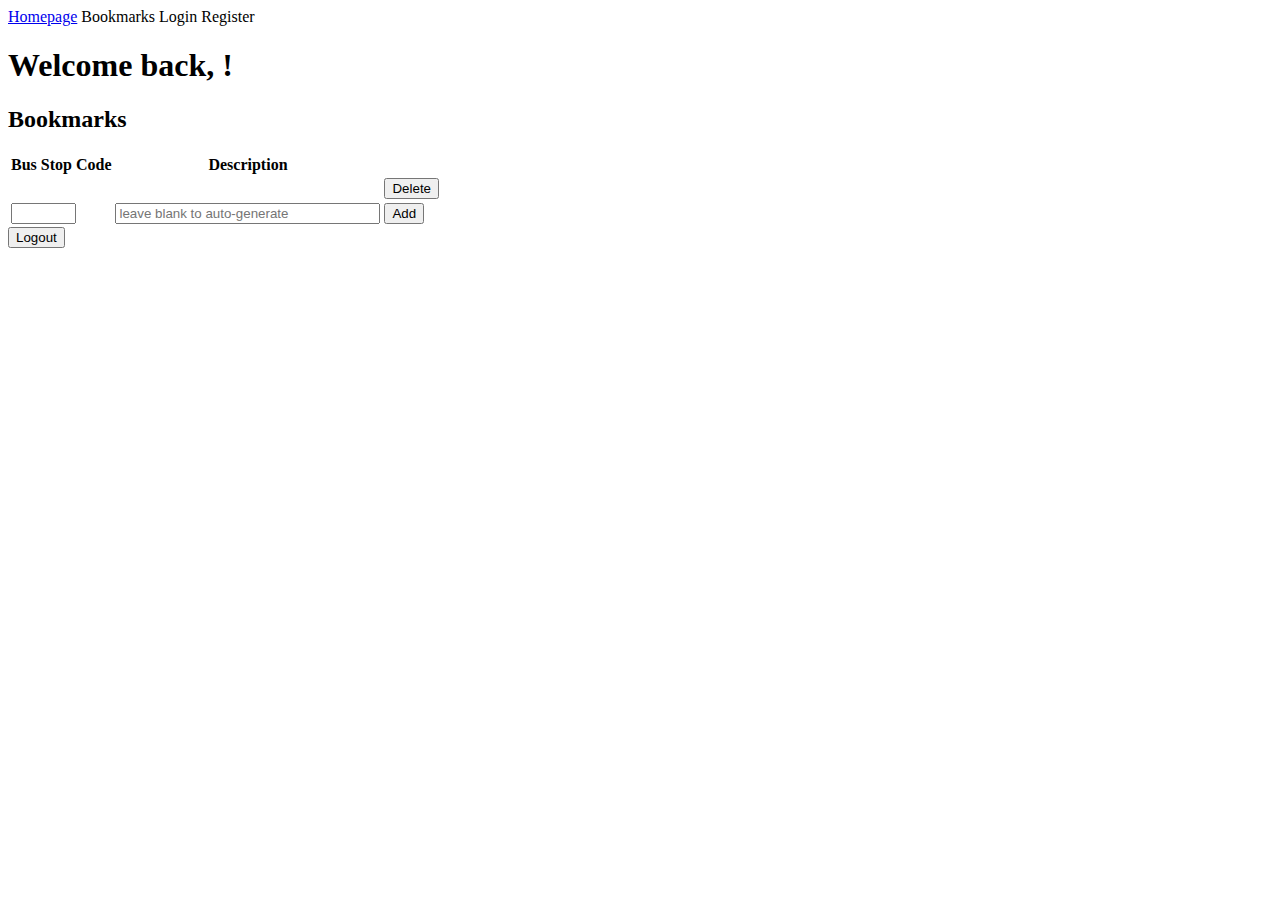
==== src/main/resources/templates/bookmarks.html @ 0e0906c8 "Version 2" ====
<!DOCTYPE html>
<html lang="en">
<head>
    <meta charset="UTF-8">
    <meta http-equiv="X-UA-Compatible" content="IE=edge">
    <meta name="viewport" content="width=device-width, initial-scale=1.0">
    <title>Bookmarks</title>
    <link rel="stylesheet" 
            href="https://cdnjs.cloudflare.com/ajax/libs/bootstrap/5.1.3/css/bootstrap.min.css" 
            integrity="sha512-GQGU0fMMi238uA+a/bdWJfpUGKUkBdgfFdgBm72SUQ6BeyWjoY/ton0tEjH+OSH9iP4Dfh+7HM0I9f5eR0L/4w==" 
            crossorigin="anonymous" referrerpolicy="no-referrer" />
        <link rel="stylesheet" 
            href="https://cdnjs.cloudflare.com/ajax/libs/font-awesome/6.1.0/css/all.min.css" 
            integrity="sha512-10/jx2EXwxxWqCLX/hHth/vu2KY3jCF70dCQB8TSgNjbCVAC/8vai53GfMDrO2Emgwccf2pJqxct9ehpzG+MTw==" 
            crossorigin="anonymous" referrerpolicy="no-referrer" />
</head>
<body>
    <div class="container">
        <nav class="nav nav-pills nav-fill">
            <a class="nav-link" href="/">Homepage</a>
            <a class="nav-link active" aria-current="page">Bookmarks</a>
            <a class="nav-link disabled">Login</a>
            <a class="nav-link disabled">Register</a>
          </nav>
        <div class="row mt-5">
            <h1>Welcome back, <span data-th-text="${username}"></span>!</h1>
        </div>
        <div class="row mt-5">
            <h2>Bookmarks</h2>
                <table class="table">
                    <thead>
                        <tr>
                            <th scope="col">Bus Stop Code</th>
                            <th scope="col">Description</th>
                            <th scope="col"></th>
                        </tr>
                    </thead>
                    <tbody>
                        <tr th:each="bookmark : ${bookmarks}">
                            <td><a class="btn btn-primary" th:href="@{/busStop?busStopCode={bSC}(bSC=${bookmark.busStopCode})}" role="button"><span th:text="${bookmark.busStopCode}"></span></a></td>
                            <td th:text="${bookmark.description}"></td>
                            <td><button type="submit">Delete</button></td>
                        </tr>
                        <tr>
                            <form method="POST" action="/addBookmark">
                                <td><input type="text" name="busStopCode" size="5" required></td>
                                <td><input type="text" name="description" size="30" placeholder="leave blank to auto-generate"></td>
                                <td><button type="submit">Add</button></td>  
                            </form>
                        </tr>
                    </tbody>
                </table>
        </div>
                    
        <div class="row">
            <form >
                <button type="submit" formmethod="GET" formaction="/authenticate/logout">
                    Logout
                </button>
            </form>
        </div>
    </div>
    
</body>
</html>
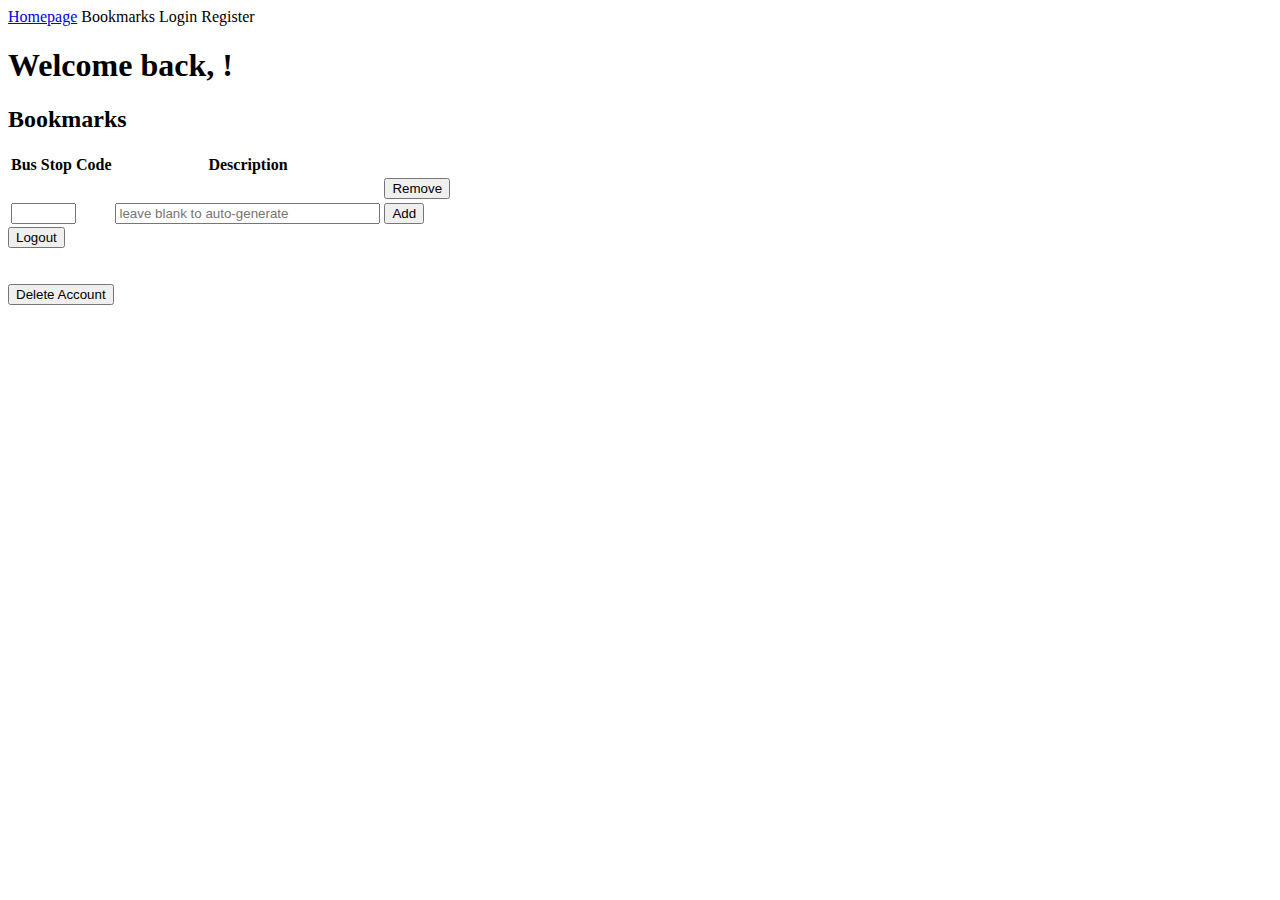
==== commit 7aff9535: "updated for version 3" ====
--- a/src/main/resources/templates/bookmarks.html
+++ b/src/main/resources/templates/bookmarks.html
@@ -37,15 +37,15 @@
                     </thead>
                     <tbody>
                         <tr th:each="bookmark : ${bookmarks}">
-                            <td><a class="btn btn-primary" th:href="@{/busStop?busStopCode={bSC}(bSC=${bookmark.busStopCode})}" role="button"><span th:text="${bookmark.busStopCode}"></span></a></td>
+                            <td><a class="btn btn-info" th:href="@{/busStop?busStopCode={bSC}(bSC=${bookmark.busStopCode})}" role="button"><span th:text="${bookmark.busStopCode}"></span></a></td>
                             <td th:text="${bookmark.description}"></td>
-                            <td><button type="submit">Delete</button></td>
+                            <td><form><button type="submit" formmethod="GET" th:formaction="@{/deleteBookmark/{bSC}(bSC=${bookmark.busStopCode})}" class="btn btn-warning">Remove</button></form></td>
                         </tr>
                         <tr>
                             <form method="POST" action="/addBookmark">
                                 <td><input type="text" name="busStopCode" size="5" required></td>
                                 <td><input type="text" name="description" size="30" placeholder="leave blank to auto-generate"></td>
-                                <td><button type="submit">Add</button></td>  
+                                <td><button type="submit" class="btn btn-success">Add</button></td>  
                             </form>
                         </tr>
                     </tbody>
@@ -54,8 +54,15 @@
                     
         <div class="row">
             <form >
-                <button type="submit" formmethod="GET" formaction="/authenticate/logout">
+                <button type="submit" formmethod="GET" formaction="/authenticate/logout" class="btn btn-secondary">
                     Logout
+                </button>
+            </form>
+            <br>
+            <br>
+            <form >
+                <button type="submit" formmethod="GET" formaction="/deleteuser" class="btn btn-danger">
+                    Delete Account
                 </button>
             </form>
         </div>
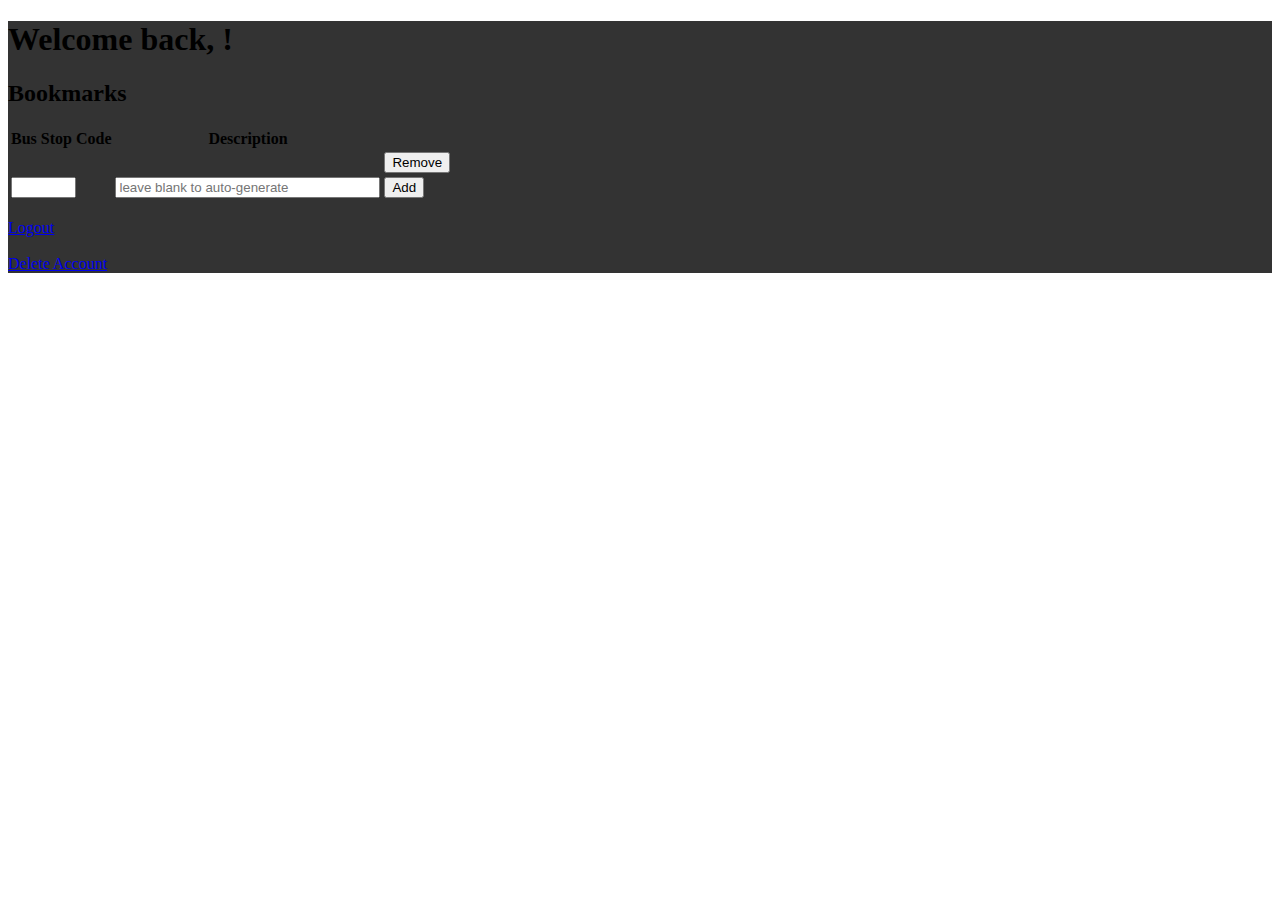
==== commit 007f0de6: "updated user interface" ====
--- a/src/main/resources/templates/bookmarks.html
+++ b/src/main/resources/templates/bookmarks.html
@@ -1,72 +1,56 @@
 <!DOCTYPE html>
 <html lang="en">
-<head>
-    <meta charset="UTF-8">
-    <meta http-equiv="X-UA-Compatible" content="IE=edge">
-    <meta name="viewport" content="width=device-width, initial-scale=1.0">
-    <title>Bookmarks</title>
-    <link rel="stylesheet" 
-            href="https://cdnjs.cloudflare.com/ajax/libs/bootstrap/5.1.3/css/bootstrap.min.css" 
-            integrity="sha512-GQGU0fMMi238uA+a/bdWJfpUGKUkBdgfFdgBm72SUQ6BeyWjoY/ton0tEjH+OSH9iP4Dfh+7HM0I9f5eR0L/4w==" 
-            crossorigin="anonymous" referrerpolicy="no-referrer" />
-        <link rel="stylesheet" 
-            href="https://cdnjs.cloudflare.com/ajax/libs/font-awesome/6.1.0/css/all.min.css" 
-            integrity="sha512-10/jx2EXwxxWqCLX/hHth/vu2KY3jCF70dCQB8TSgNjbCVAC/8vai53GfMDrO2Emgwccf2pJqxct9ehpzG+MTw==" 
-            crossorigin="anonymous" referrerpolicy="no-referrer" />
-</head>
-<body>
-    <div class="container">
-        <nav class="nav nav-pills nav-fill">
-            <a class="nav-link" href="/">Homepage</a>
-            <a class="nav-link active" aria-current="page">Bookmarks</a>
-            <a class="nav-link disabled">Login</a>
-            <a class="nav-link disabled">Register</a>
-          </nav>
-        <div class="row mt-5">
-            <h1>Welcome back, <span data-th-text="${username}"></span>!</h1>
-        </div>
-        <div class="row mt-5">
-            <h2>Bookmarks</h2>
-                <table class="table">
-                    <thead>
-                        <tr>
-                            <th scope="col">Bus Stop Code</th>
-                            <th scope="col">Description</th>
-                            <th scope="col"></th>
-                        </tr>
-                    </thead>
-                    <tbody>
-                        <tr th:each="bookmark : ${bookmarks}">
-                            <td><a class="btn btn-info" th:href="@{/busStop?busStopCode={bSC}(bSC=${bookmark.busStopCode})}" role="button"><span th:text="${bookmark.busStopCode}"></span></a></td>
-                            <td th:text="${bookmark.description}"></td>
-                            <td><form><button type="submit" formmethod="GET" th:formaction="@{/deleteBookmark/{bSC}(bSC=${bookmark.busStopCode})}" class="btn btn-warning">Remove</button></form></td>
-                        </tr>
-                        <tr>
-                            <form method="POST" action="/addBookmark">
-                                <td><input type="text" name="busStopCode" size="5" required></td>
-                                <td><input type="text" name="description" size="30" placeholder="leave blank to auto-generate"></td>
-                                <td><button type="submit" class="btn btn-success">Add</button></td>  
-                            </form>
-                        </tr>
-                    </tbody>
-                </table>
-        </div>
-                    
-        <div class="row">
-            <form >
-                <button type="submit" formmethod="GET" formaction="/authenticate/logout" class="btn btn-secondary">
-                    Logout
-                </button>
-            </form>
-            <br>
-            <br>
-            <form >
-                <button type="submit" formmethod="GET" formaction="/deleteuser" class="btn btn-danger">
-                    Delete Account
-                </button>
-            </form>
-        </div>
-    </div>
-    
-</body>
+    <head th:replace="fragments/head :: head"></head>
+        <header>
+            <div th:replace="fragments/header :: header"></div>   
+        
+        <!-- Background image -->
+        <div id="intro" class="bg-image shadow-2-strong">
+            <div class="mask d-flex align-items-center h-100" style="background-color: rgba(0, 0, 0, 0.8);">
+                <div class="container">
+                    <div class="row justify-content-center">
+                        <div class="col-xl-5 col-md-8">
+                            <div class="bg-white rounded-5 shadow-5-strong p-5">
+                                <div class="row mt-5">
+                                    <h1>Welcome back, <span data-th-text="${username}"></span>!</h1>
+                                </div>
+                                <div class="row mt-5">
+                                    <h2>Bookmarks</h2>
+                                        <table class="table">
+                                            <thead>
+                                                <tr>
+                                                    <th scope="col">Bus Stop Code</th>
+                                                    <th scope="col">Description</th>
+                                                    <th scope="col"></th>
+                                                </tr>
+                                            </thead>
+                                            <tbody>
+                                                <tr th:each="bookmark : ${bookmarks}">
+                                                    <td><a class="btn btn-info" th:href="@{/busStop?busStopCode={bSC}(bSC=${bookmark.busStopCode})}" role="button"><span th:text="${bookmark.busStopCode}"></span></a></td>
+                                                    <td th:text="${bookmark.description}"></td>
+                                                    <td><form><button type="submit" formmethod="GET" th:formaction="@{/deleteBookmark/{bSC}(bSC=${bookmark.busStopCode})}" class="btn btn-warning">Remove</button></form></td>
+                                                </tr>
+                                                <tr>
+                                                    <form method="POST" action="/addBookmark">
+                                                        <td><input type="text" name="busStopCode" size="5" required></td>
+                                                        <td><input type="text" name="description" size="30" placeholder="leave blank to auto-generate"></td>
+                                                        <td><button type="submit" class="btn btn-success">Add</button></td>  
+                                                    </form>
+                                                </tr>
+                                            </tbody>
+                                        </table>
+                                </div>
+                                <br>  
+                                <div><a class="btn btn-primary" href="/authenticate/logout" role="button">Logout</a>
+                                </div>
+                                <br>
+                                <div><a class="btn btn-danger" href="/deleteuser" role="button">Delete Account</a>
+                                </div>    
+                            </div>
+                        </div>
+                    </div>
+                </div>
+            </div>
+        </div>               
+    </header>
 </html>